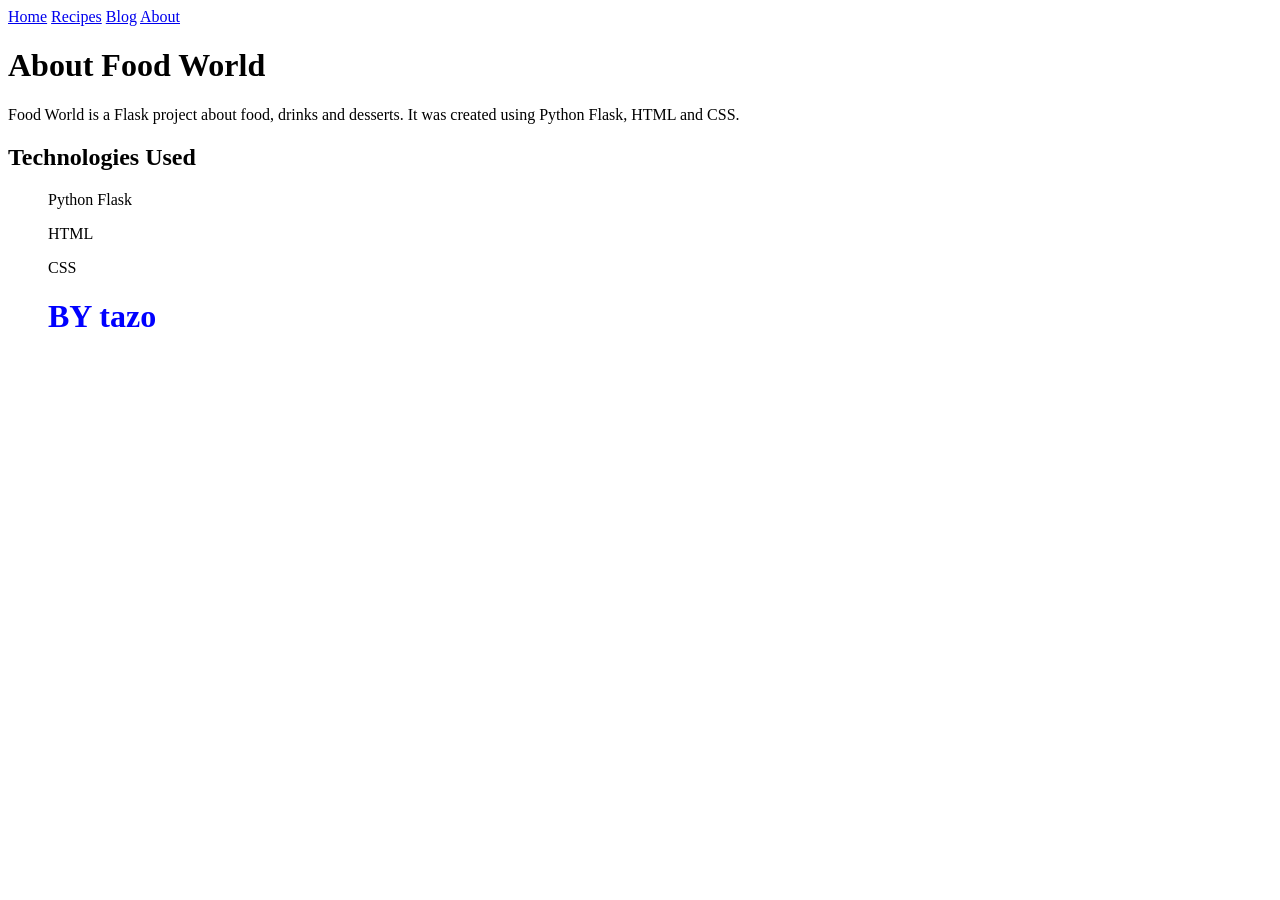
==== about.html @ 90b8be29 "Add files via upload" ====
<!DOCTYPE html>
<html>
<head>
    <title>About</title>
    <link rel="stylesheet" href="{{ url_for('static', filename='style.css') }}">
</head>
<body>

<nav>
    <a href="/">Home</a>
    <a href="/recipes">Recipes</a>
    <a href="/blog">Blog</a>
    <a class="active" href="/about">About</a>
</nav>

<div class="about">
    <h1>About Food World</h1>

    <p>
        Food World is a Flask project about food, drinks and desserts.
        It was created using Python Flask, HTML and CSS.
    </p>

    <h2>Technologies Used</h2>

    <ul>
        <p>Python Flask</p>
        <p>HTML</p>
        <p>CSS</p>
        <h1 style="color:blue;font-family:cursive;">BY tazo</h1>

    </ul>
</div>

</body>
</html>
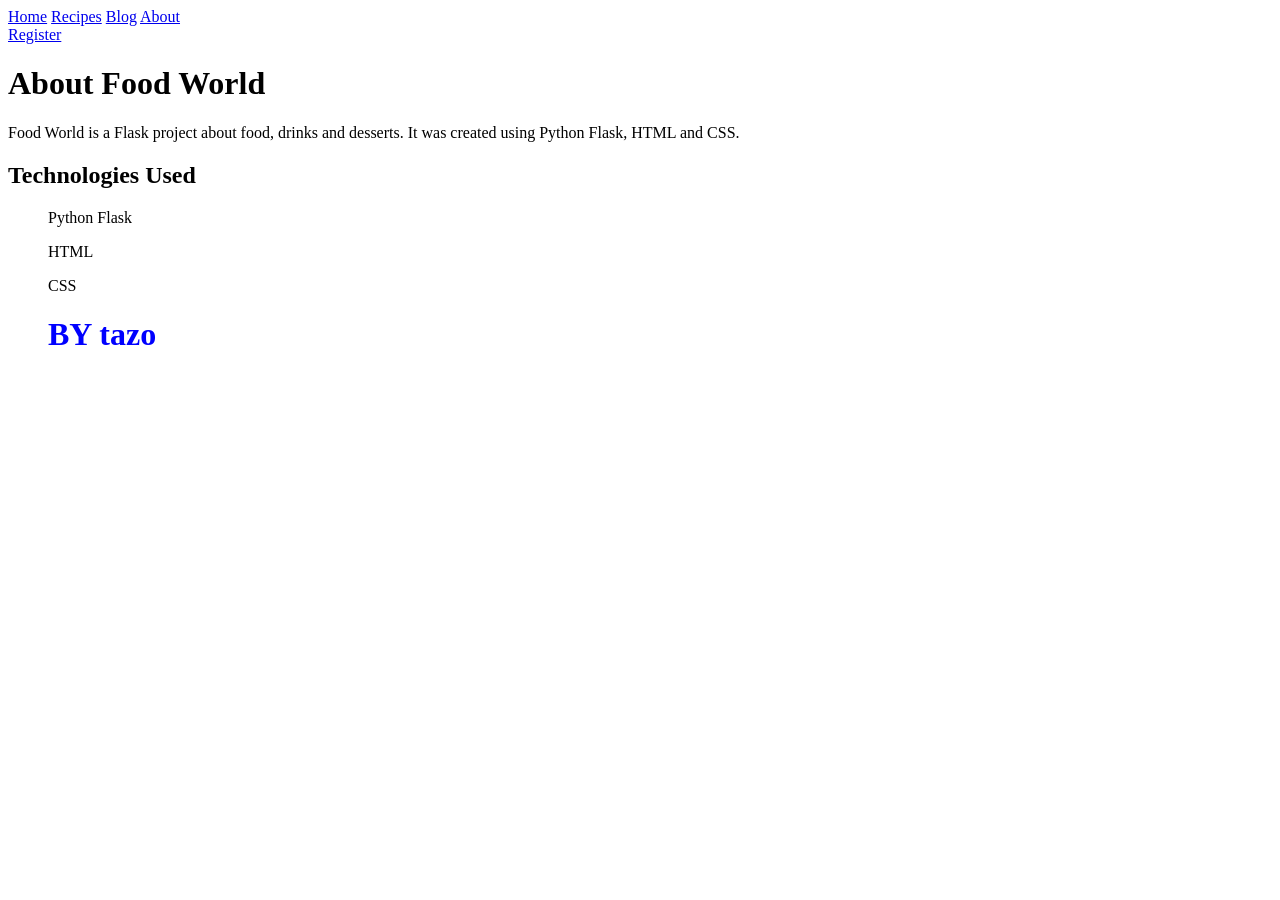
==== commit 85173f7d: "Add files via upload" ====
--- a/about.html
+++ b/about.html
@@ -7,10 +7,16 @@
 <body>
 
 <nav>
-    <a href="/">Home</a>
-    <a href="/recipes">Recipes</a>
-    <a href="/blog">Blog</a>
-    <a class="active" href="/about">About</a>
+    <div class="nav-left">
+        <a href="/">Home</a>
+        <a href="/recipes">Recipes</a>
+        <a href="/blog">Blog</a>
+        <a href="/about">About</a>
+    </div>
+
+    <div class="nav-right">
+        <a href="/register">Register</a>
+    </div>
 </nav>
 
 <div class="about">
